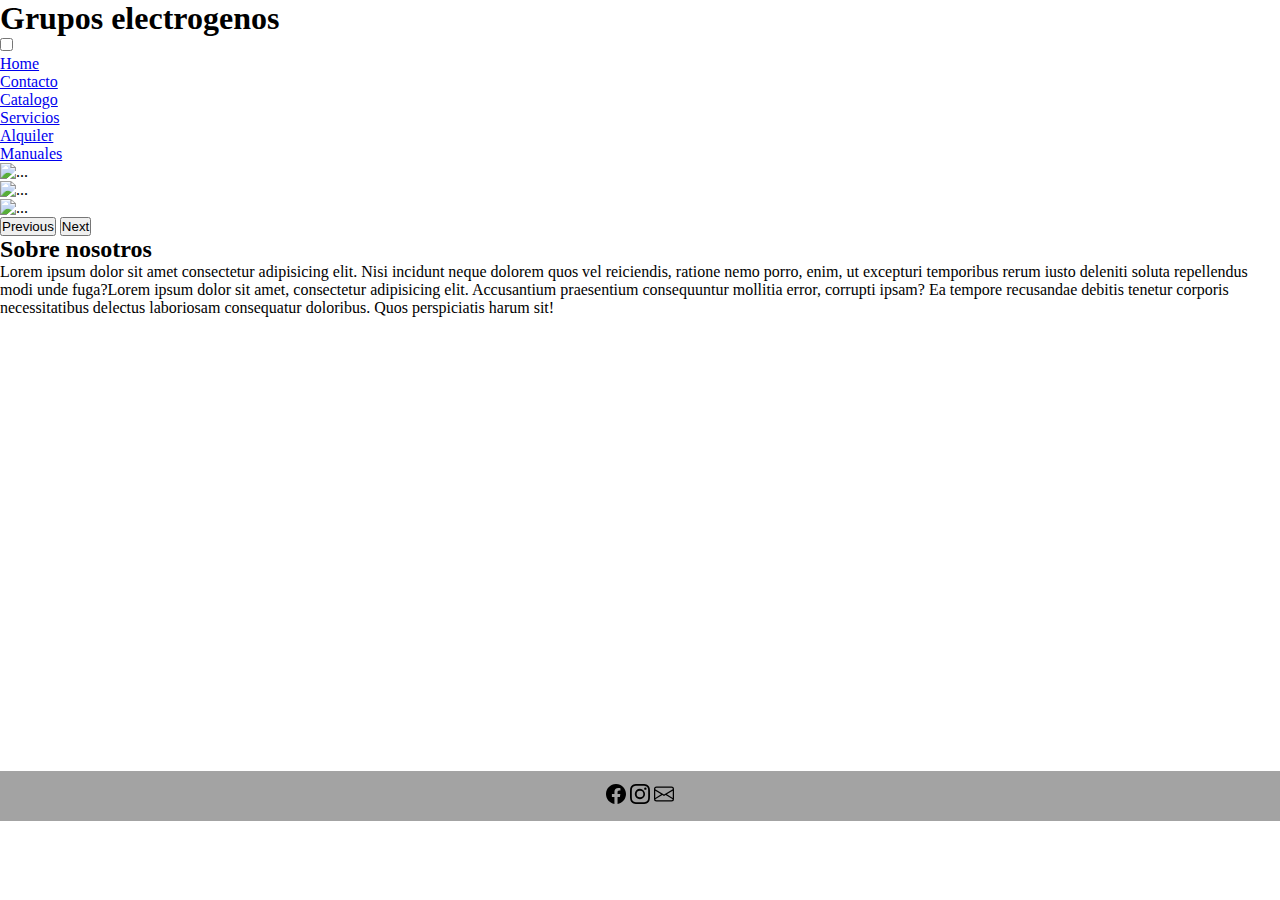
==== index.html @ 7118d18b "commit" ====
<!DOCTYPE html>
<html lang="en">
<head>
    <meta charset="UTF-8">
    <meta http-equiv="X-UA-Compatible" content="IE=edge">
    <meta name="viewport" content="width=device-width, initial-scale=1.0">
    <link rel="stylesheet" href="./estilos/estilos.css">
    <link rel="stylesheet" href="./sass/main.css">
    <link href="https://cdn.jsdelivr.net/npm/bootstrap@5.3.0/dist/css/bootstrap.min.css" rel="stylesheet" integrity="sha384-9ndCyUaIbzAi2FUVXJi0CjmCapSmO7SnpJef0486qhLnuZ2cdeRhO02iuK6FUUVM" crossorigin="anonymous">
    <title>Home</title>
</head>

<body>

    <header>
      <h1 id="nombrefabrica">Grupos electrogenos</h1>

      <nav id="menu">
        <input type="checkbox" name="" id="menuMobile">
        <ul>
          <li> <a href="./index.html">Home</a></li>
          <li> <a href="./paginas/Contacto.html">Contacto</a></li>
          <li> <a href="./paginas/Catalogo.html">Catalogo</a></li>
          <li> <a href="./paginas/Servicios.html">Servicios</a></li>
          <li> <a href="./paginas/Alquiler.html">Alquiler</a></li>
          <li> <a href="./paginas/Manuales.html">Manuales</a></li>
        </ul>    
          
                
      </nav> 

    </header>  
    
    <div id="carouselExampleInterval" class="carousel slide carousel-dark z-1 position-relative " data-bs-ride="carousel">
        <div class="carousel-inner">
          <div class="carousel-item active" data-bs-interval="10000">
            <img src="./imagenes/imagen logo 3.jpg" class="d-block w-100" alt="...">
          </div>
          <div class="carousel-item" data-bs-interval="2000">
            <img src="./imagenes/imagen logo 4.jpg" class="d-block w-100" alt="...">
          </div>
          <div class="carousel-item">
            <img src="./imagenes/imagen logo 5.jpg" class="d-block w-100" alt="...">
          </div>
        </div>
        <button class="carousel-control-prev" type="button" data-bs-target="#carouselExampleInterval" data-bs-slide="prev">
          <span class="carousel-control-prev-icon" aria-hidden="true"></span>
          <span class="visually-hidden">Previous</span>
        </button>
        <button class="carousel-control-next" type="button" data-bs-target="#carouselExampleInterval" data-bs-slide="next">
          <span class="carousel-control-next-icon" aria-hidden="true"></span>
          <span class="visually-hidden">Next</span>
        </button>
      </div>

    <section id="descripDePagina">
        <h2>Sobre nosotros</h2>
        <p>
            Lorem ipsum dolor sit amet consectetur adipisicing elit. Nisi incidunt neque dolorem quos vel reiciendis, ratione nemo porro, enim, ut excepturi temporibus rerum iusto deleniti soluta repellendus modi unde fuga?Lorem ipsum dolor sit amet, consectetur adipisicing elit. Accusantium praesentium consequuntur mollitia error, corrupti ipsam? Ea tempore recusandae debitis tenetur corporis necessitatibus delectus laboriosam consequatur doloribus. Quos perspiciatis harum sit!
        </p>
    </section>

    <section id="ubicacion">
        <iframe src="https://www.google.com/maps/embed?pb=!1m18!1m12!1m3!1d11451.395872255753!2d-64.18142749896964!3d-31.427338429464843!2m3!1f0!2f0!3f0!3m2!1i1024!2i768!4f13.1!3m3!1m2!1s0x9432a29485b6a837%3A0xdb4ff7493d3ed589!2sParque%20Sarmiento!5e0!3m2!1ses!2sar!4v1686015639232!5m2!1ses!2sar" width="600" height="450" style="border:0;" allowfullscreen="" loading="lazy" referrerpolicy="no-referrer-when-downgrade"></iframe>
    </section>    
    
    <footer>
      <div>
        <svg xmlns="http://www.w3.org/2000/svg" width="20" height="20" fill="currentColor" class="bi bi-facebook" viewBox="0 0 16 16">
         <path d="M16 8.049c0-4.446-3.582-8.05-8-8.05C3.58 0-.002 3.603-.002 8.05c0 4.017 2.926 7.347 6.75 7.951v-5.625h-2.03V8.05H6.75V6.275c0-2.017 1.195-3.131 3.022-3.131.876 0 1.791.157 1.791.157v1.98h-1.009c-.993 0-1.303.621-1.303 1.258v1.51h2.218l-.354 2.326H9.25V16c3.824-.604 6.75-3.934 6.75-7.951z"/>
        </svg>
        <svg xmlns="http://www.w3.org/2000/svg" width="20" height="20" fill="currentColor" class="bi bi-instagram" viewBox="0 0 16 16">
         <path d="M8 0C5.829 0 5.556.01 4.703.048 3.85.088 3.269.222 2.76.42a3.917 3.917 0 0 0-1.417.923A3.927 3.927 0 0 0 .42 2.76C.222 3.268.087 3.85.048 4.7.01 5.555 0 5.827 0 8.001c0 2.172.01 2.444.048 3.297.04.852.174 1.433.372 1.942.205.526.478.972.923 1.417.444.445.89.719 1.416.923.51.198 1.09.333 1.942.372C5.555 15.99 5.827 16 8 16s2.444-.01 3.298-.048c.851-.04 1.434-.174 1.943-.372a3.916 3.916 0 0 0 1.416-.923c.445-.445.718-.891.923-1.417.197-.509.332-1.09.372-1.942C15.99 10.445 16 10.173 16 8s-.01-2.445-.048-3.299c-.04-.851-.175-1.433-.372-1.941a3.926 3.926 0 0 0-.923-1.417A3.911 3.911 0 0 0 13.24.42c-.51-.198-1.092-.333-1.943-.372C10.443.01 10.172 0 7.998 0h.003zm-.717 1.442h.718c2.136 0 2.389.007 3.232.046.78.035 1.204.166 1.486.275.373.145.64.319.92.599.28.28.453.546.598.92.11.281.24.705.275 1.485.039.843.047 1.096.047 3.231s-.008 2.389-.047 3.232c-.035.78-.166 1.203-.275 1.485a2.47 2.47 0 0 1-.599.919c-.28.28-.546.453-.92.598-.28.11-.704.24-1.485.276-.843.038-1.096.047-3.232.047s-2.39-.009-3.233-.047c-.78-.036-1.203-.166-1.485-.276a2.478 2.478 0 0 1-.92-.598 2.48 2.48 0 0 1-.6-.92c-.109-.281-.24-.705-.275-1.485-.038-.843-.046-1.096-.046-3.233 0-2.136.008-2.388.046-3.231.036-.78.166-1.204.276-1.486.145-.373.319-.64.599-.92.28-.28.546-.453.92-.598.282-.11.705-.24 1.485-.276.738-.034 1.024-.044 2.515-.045v.002zm4.988 1.328a.96.96 0 1 0 0 1.92.96.96 0 0 0 0-1.92zm-4.27 1.122a4.109 4.109 0 1 0 0 8.217 4.109 4.109 0 0 0 0-8.217zm0 1.441a2.667 2.667 0 1 1 0 5.334 2.667 2.667 0 0 1 0-5.334z"/>
        </svg>
        <svg xmlns="http://www.w3.org/2000/svg" width="20" height="20" fill="currentColor" class="bi bi-envelope" viewBox="0 0 16 16">
          <path d="M0 4a2 2 0 0 1 2-2h12a2 2 0 0 1 2 2v8a2 2 0 0 1-2 2H2a2 2 0 0 1-2-2V4Zm2-1a1 1 0 0 0-1 1v.217l7 4.2 7-4.2V4a1 1 0 0 0-1-1H2Zm13 2.383-4.708 2.825L15 11.105V5.383Zm-.034 6.876-5.64-3.471L8 9.583l-1.326-.795-5.64 3.47A1 1 0 0 0 2 13h12a1 1 0 0 0 .966-.741ZM1 11.105l4.708-2.897L1 5.383v5.722Z"/>
        </svg>
      </div>
    </footer>

    <script src="https://cdn.jsdelivr.net/npm/bootstrap@5.3.0/dist/js/bootstrap.bundle.min.js" integrity="sha384-geWF76RCwLtnZ8qwWowPQNguL3RmwHVBC9FhGdlKrxdiJJigb/j/68SIy3Te4Bkz" crossorigin="anonymous"></script>
</body>

</html>
---- sass/main.css ----
* {
  margin: 0;
  padding: 0;
  box-sizing: border-box;
}

#descripDePagina #formularioContacto form {
  display: grid;
  grid-template-columns: auto auto;
  grid-template-rows: auto auto;
  gap: 15px;
}
#descripDePagina #formularioContacto form #datos {
  display: flex;
  flex-direction: column;
  justify-content: center;
}
#descripDePagina #formularioContacto form #consulta {
  display: flex;
  flex-direction: column;
  flex-wrap: wrap;
}

#pagServicios section {
  margin: 50px 20%;
  border: solid 5px;
  border-color: darkslategray;
  padding: 2%;
  background-color: #a3a3a3;
  display: grid;
  grid-template-areas: "p p p" "div div h2" "input input input";
  grid-template-columns: 1fr 1fr 1fr;
  grid-template-rows: auto auto auto;
}
#pagServicios section h2 {
  color: #4579da;
}
#pagServicios section div img {
  height: auto;
  width: 100%;
}

footer {
  background-color: #a3a3a3;
  height: 50px;
  display: flex;
  justify-content: space-around;
  flex-wrap: wrap;
  align-content: space-around;
}/*# sourceMappingURL=main.css.map */
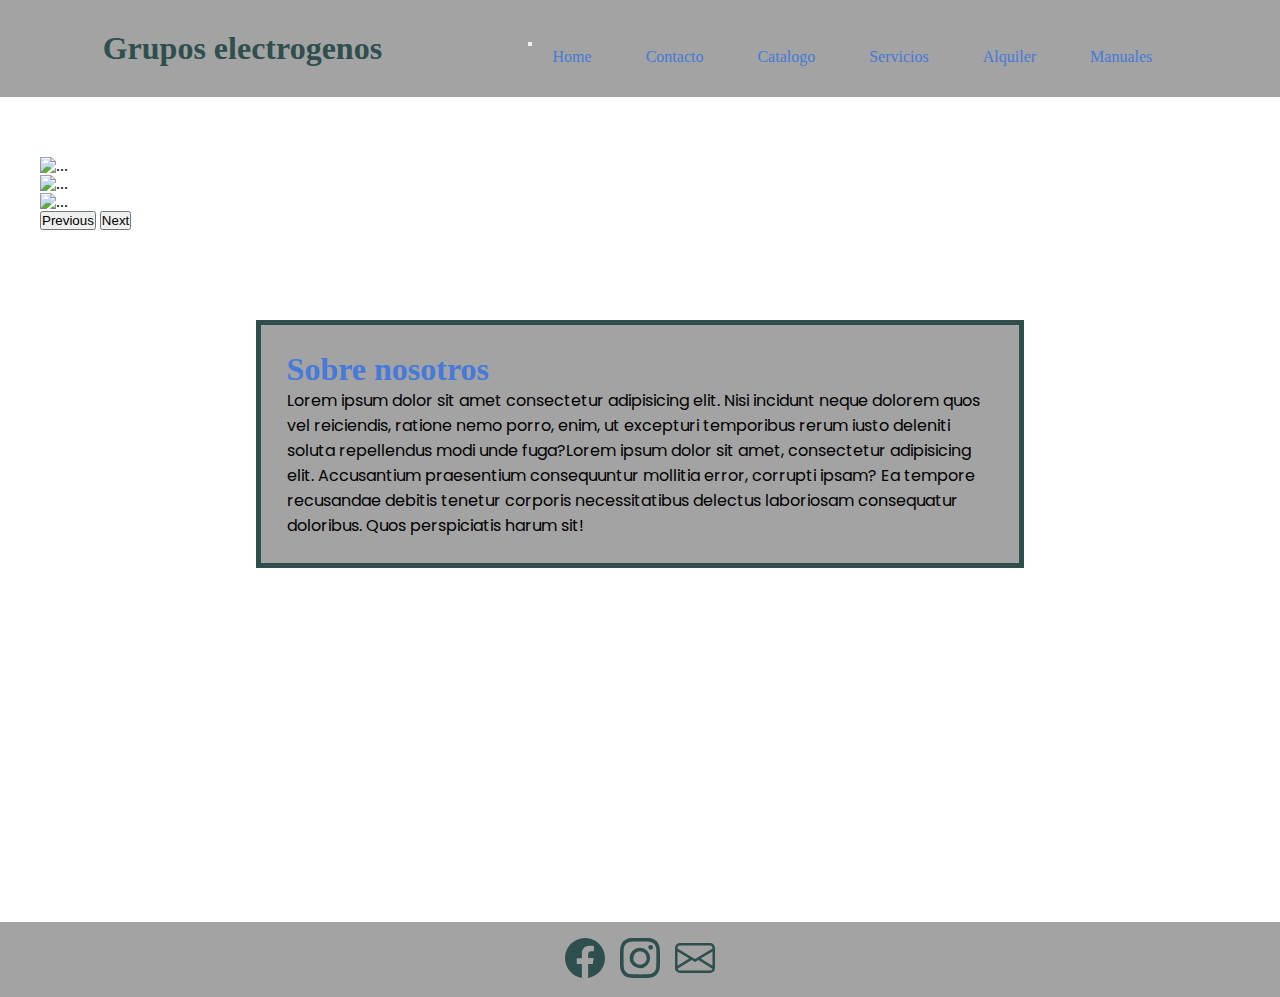
==== commit 2219d271: "cambio barra de menu boostrap" ====
--- a/index.html
+++ b/index.html
@@ -4,6 +4,9 @@
     <meta charset="UTF-8">
     <meta http-equiv="X-UA-Compatible" content="IE=edge">
     <meta name="viewport" content="width=device-width, initial-scale=1.0">
+    <link rel="preconnect" href="https://fonts.googleapis.com">
+    <link rel="preconnect" href="https://fonts.gstatic.com" crossorigin>
+    <link href="https://fonts.googleapis.com/css2?family=Poppins&family=Roboto+Mono&display=swap" rel="stylesheet">
     <link rel="stylesheet" href="./estilos/estilos.css">
     <link rel="stylesheet" href="./sass/main.css">
     <link href="https://cdn.jsdelivr.net/npm/bootstrap@5.3.0/dist/css/bootstrap.min.css" rel="stylesheet" integrity="sha384-9ndCyUaIbzAi2FUVXJi0CjmCapSmO7SnpJef0486qhLnuZ2cdeRhO02iuK6FUUVM" crossorigin="anonymous">
@@ -15,19 +18,35 @@
     <header>
       <h1 id="nombrefabrica">Grupos electrogenos</h1>
 
-      <nav id="menu">
-        <input type="checkbox" name="" id="menuMobile">
-        <ul>
-          <li> <a href="./index.html">Home</a></li>
-          <li> <a href="./paginas/Contacto.html">Contacto</a></li>
-          <li> <a href="./paginas/Catalogo.html">Catalogo</a></li>
-          <li> <a href="./paginas/Servicios.html">Servicios</a></li>
-          <li> <a href="./paginas/Alquiler.html">Alquiler</a></li>
-          <li> <a href="./paginas/Manuales.html">Manuales</a></li>
-        </ul>    
-          
-                
-      </nav> 
+      <nav class="navbar navbar-expand-lg">
+        <div class="container-fluid">
+          <button class="navbar-toggler" type="button" data-bs-toggle="collapse" data-bs-target="#navbarNav" aria-controls="navbarNav" aria-expanded="false" aria-label="Toggle navigation">
+            <span class="navbar-toggler-icon"></span>
+          </button>
+          <div class="collapse navbar-collapse" id="navbarNav">
+            <ul class="navbar-nav">
+              <li class="nav-item">
+                <a class="nav-link text-primary fs-5" aria-current="page" href="./index.html">Home</a>
+              </li>
+              <li class="nav-item">
+                <a class="nav-link text-primary fs-5" href="./paginas/Contacto.html">Contacto</a>
+              </li>
+              <li class="nav-item">
+                <a class="nav-link text-primary fs-5" href="./paginas/Catalogo.html">Catalogo</a>
+              </li>
+              <li class="nav-item">
+                <a class="nav-link text-primary fs-5" href="./paginas/Servicios.html">Servicios</a>
+              </li>
+              <li class="nav-item">
+                <a class="nav-link text-primary fs-5" href="./paginas/Alquiler.html">Alquiler</a>
+              </li>
+              <li class="nav-item">
+                <a class="nav-link text-primary fs-5" href="./paginas/Manuales.html">Manuales</a>
+              </li>
+            </ul>
+          </div>
+        </div>
+      </nav>
 
     </header>  
     
@@ -64,18 +83,25 @@
         <iframe src="https://www.google.com/maps/embed?pb=!1m18!1m12!1m3!1d11451.395872255753!2d-64.18142749896964!3d-31.427338429464843!2m3!1f0!2f0!3f0!3m2!1i1024!2i768!4f13.1!3m3!1m2!1s0x9432a29485b6a837%3A0xdb4ff7493d3ed589!2sParque%20Sarmiento!5e0!3m2!1ses!2sar!4v1686015639232!5m2!1ses!2sar" width="600" height="450" style="border:0;" allowfullscreen="" loading="lazy" referrerpolicy="no-referrer-when-downgrade"></iframe>
     </section>    
     
+    
     <footer>
-      <div>
-        <svg xmlns="http://www.w3.org/2000/svg" width="20" height="20" fill="currentColor" class="bi bi-facebook" viewBox="0 0 16 16">
-         <path d="M16 8.049c0-4.446-3.582-8.05-8-8.05C3.58 0-.002 3.603-.002 8.05c0 4.017 2.926 7.347 6.75 7.951v-5.625h-2.03V8.05H6.75V6.275c0-2.017 1.195-3.131 3.022-3.131.876 0 1.791.157 1.791.157v1.98h-1.009c-.993 0-1.303.621-1.303 1.258v1.51h2.218l-.354 2.326H9.25V16c3.824-.604 6.75-3.934 6.75-7.951z"/>
+      <a href="https://es-la.facebook.com/" target="_blank">
+        <svg xmlns="http://www.w3.org/2000/svg" width="40" height="40"            fill="currentColor" class="bi bi-facebook" viewBox="0 0 16 16">
+          <path d="M16 8.049c0-4.446-3.582-8.05-8-8.05C3.58 0-.002 3.603-.002 8.05c0 4.017 2.926 7.347 6.75 7.951v-5.625h-2.03V8.05H6.75V6.275c0-2.017 1.195-3.131 3.022-3.131.876 0 1.791.157 1.791.157v1.98h-1.009c-.993 0-1.303.621-1.303 1.258v1.51h2.218l-.354 2.326H9.25V16c3.824-.604 6.75-3.934 6.75-7.951z"/>
+        </svg> 
+      </a>
+        
+      <a href="https://www.instagram.com/" target="_blank">
+        <svg xmlns="http://www.w3.org/2000/svg" width="40" height="40" fill="currentColor" class="bi bi-instagram" viewBox="0 0 16 16">
+          <path d="M8 0C5.829 0 5.556.01 4.703.048 3.85.088 3.269.222 2.76.42a3.917 3.917 0 0 0-1.417.923A3.927 3.927 0 0 0 .42 2.76C.222 3.268.087 3.85.048 4.7.01 5.555 0 5.827 0 8.001c0 2.172.01 2.444.048 3.297.04.852.174 1.433.372 1.942.205.526.478.972.923 1.417.444.445.89.719 1.416.923.51.198 1.09.333 1.942.372C5.555 15.99 5.827 16 8 16s2.444-.01 3.298-.048c.851-.04 1.434-.174 1.943-.372a3.916 3.916 0 0 0 1.416-.923c.445-.445.718-.891.923-1.417.197-.509.332-1.09.372-1.942C15.99 10.445 16 10.173 16 8s-.01-2.445-.048-3.299c-.04-.851-.175-1.433-.372-1.941a3.926 3.926 0 0 0-.923-1.417A3.911 3.911 0 0 0 13.24.42c-.51-.198-1.092-.333-1.943-.372C10.443.01 10.172 0 7.998 0h.003zm-.717 1.442h.718c2.136 0 2.389.007 3.232.046.78.035 1.204.166 1.486.275.373.145.64.319.92.599.28.28.453.546.598.92.11.281.24.705.275 1.485.039.843.047 1.096.047 3.231s-.008 2.389-.047 3.232c-.035.78-.166 1.203-.275 1.485a2.47 2.47 0 0 1-.599.919c-.28.28-.546.453-.92.598-.28.11-.704.24-1.485.276-.843.038-1.096.047-3.232.047s-2.39-.009-3.233-.047c-.78-.036-1.203-.166-1.485-.276a2.478 2.478 0 0 1-.92-.598 2.48 2.48 0 0 1-.6-.92c-.109-.281-.24-.705-.275-1.485-.038-.843-.046-1.096-.046-3.233 0-2.136.008-2.388.046-3.231.036-.78.166-1.204.276-1.486.145-.373.319-.64.599-.92.28-.28.546-.453.92-.598.282-.11.705-.24 1.485-.276.738-.034 1.024-.044 2.515-.045v.002zm4.988 1.328a.96.96 0 1 0 0 1.92.96.96 0 0 0 0-1.92zm-4.27 1.122a4.109 4.109 0 1 0 0 8.217 4.109 4.109 0 0 0 0-8.217zm0 1.441a2.667 2.667 0 1 1 0 5.334 2.667 2.667 0 0 1 0-5.334z"/>
         </svg>
-        <svg xmlns="http://www.w3.org/2000/svg" width="20" height="20" fill="currentColor" class="bi bi-instagram" viewBox="0 0 16 16">
-         <path d="M8 0C5.829 0 5.556.01 4.703.048 3.85.088 3.269.222 2.76.42a3.917 3.917 0 0 0-1.417.923A3.927 3.927 0 0 0 .42 2.76C.222 3.268.087 3.85.048 4.7.01 5.555 0 5.827 0 8.001c0 2.172.01 2.444.048 3.297.04.852.174 1.433.372 1.942.205.526.478.972.923 1.417.444.445.89.719 1.416.923.51.198 1.09.333 1.942.372C5.555 15.99 5.827 16 8 16s2.444-.01 3.298-.048c.851-.04 1.434-.174 1.943-.372a3.916 3.916 0 0 0 1.416-.923c.445-.445.718-.891.923-1.417.197-.509.332-1.09.372-1.942C15.99 10.445 16 10.173 16 8s-.01-2.445-.048-3.299c-.04-.851-.175-1.433-.372-1.941a3.926 3.926 0 0 0-.923-1.417A3.911 3.911 0 0 0 13.24.42c-.51-.198-1.092-.333-1.943-.372C10.443.01 10.172 0 7.998 0h.003zm-.717 1.442h.718c2.136 0 2.389.007 3.232.046.78.035 1.204.166 1.486.275.373.145.64.319.92.599.28.28.453.546.598.92.11.281.24.705.275 1.485.039.843.047 1.096.047 3.231s-.008 2.389-.047 3.232c-.035.78-.166 1.203-.275 1.485a2.47 2.47 0 0 1-.599.919c-.28.28-.546.453-.92.598-.28.11-.704.24-1.485.276-.843.038-1.096.047-3.232.047s-2.39-.009-3.233-.047c-.78-.036-1.203-.166-1.485-.276a2.478 2.478 0 0 1-.92-.598 2.48 2.48 0 0 1-.6-.92c-.109-.281-.24-.705-.275-1.485-.038-.843-.046-1.096-.046-3.233 0-2.136.008-2.388.046-3.231.036-.78.166-1.204.276-1.486.145-.373.319-.64.599-.92.28-.28.546-.453.92-.598.282-.11.705-.24 1.485-.276.738-.034 1.024-.044 2.515-.045v.002zm4.988 1.328a.96.96 0 1 0 0 1.92.96.96 0 0 0 0-1.92zm-4.27 1.122a4.109 4.109 0 1 0 0 8.217 4.109 4.109 0 0 0 0-8.217zm0 1.441a2.667 2.667 0 1 1 0 5.334 2.667 2.667 0 0 1 0-5.334z"/>
-        </svg>
-        <svg xmlns="http://www.w3.org/2000/svg" width="20" height="20" fill="currentColor" class="bi bi-envelope" viewBox="0 0 16 16">
+      </a>
+      
+      <a href="https://outlook.live.com/mail/about/index_es-mx.html" target="_blank">
+        <svg xmlns="http://www.w3.org/2000/svg" width="40" height="40"          fill="currentColor" class="bi bi-envelope" viewBox="0 0 16 16">
           <path d="M0 4a2 2 0 0 1 2-2h12a2 2 0 0 1 2 2v8a2 2 0 0 1-2 2H2a2 2 0 0 1-2-2V4Zm2-1a1 1 0 0 0-1 1v.217l7 4.2 7-4.2V4a1 1 0 0 0-1-1H2Zm13 2.383-4.708 2.825L15 11.105V5.383Zm-.034 6.876-5.64-3.471L8 9.583l-1.326-.795-5.64 3.47A1 1 0 0 0 2 13h12a1 1 0 0 0 .966-.741ZM1 11.105l4.708-2.897L1 5.383v5.722Z"/>
         </svg>
-      </div>
+      </a>
     </footer>
 
     <script src="https://cdn.jsdelivr.net/npm/bootstrap@5.3.0/dist/js/bootstrap.bundle.min.js" integrity="sha384-geWF76RCwLtnZ8qwWowPQNguL3RmwHVBC9FhGdlKrxdiJJigb/j/68SIy3Te4Bkz" crossorigin="anonymous"></script>
--- a/estilos/estilos.css
+++ b/estilos/estilos.css
@@ -0,0 +1,84 @@
+@media (max-width: 767px){
+    header {
+        display: flex;
+        flex-direction: row-reverse;
+    }
+
+    header #menu ul {
+        display: flex;
+        flex-direction: column;
+    }
+
+    header #menu #menuMobile + ul {
+        display: none;
+    }
+
+    header #menu #menuMobile:checked + ul {
+    display: block;
+    }   
+}
+
+@media (min-width: 768px){
+    header #menu input{
+        display:none;
+    }
+}
+
+
+header {
+    display: flex;
+    background-color: #a3a3a3;
+    padding: 30px;
+    flex-wrap: nowrap;
+    justify-content: space-around;
+    position: relative;
+    z-index: 3;
+}
+
+#nombrefabrica {
+    color: darkslategray; 
+    display: inline;
+}
+
+header nav ul li {
+    list-style-type: none;
+    display: inline;
+}
+
+header nav ul li a {
+    text-decoration: none;
+    padding: 25px;
+    color: #4579da;
+}
+
+.slide {
+    padding-top: 20px;
+    margin: 40px;
+}
+
+.slide img {
+    height: 700px;
+}
+
+#descripDePagina {
+    margin: 50px 20%;
+    border:solid 5px;
+    border-color: darkslategray;
+    padding: 2%;
+    background-color: #a3a3a3;
+}
+
+#descripDePagina h2 {
+    color: #4579da;
+    font-size: xx-large;
+}
+
+#descripDePagina p {
+    font-family: 'Poppins', sans-serif;
+}
+
+#ubicacion iframe {
+    width: 100%;
+    height: 300px;
+}
+
--- a/sass/main.css
+++ b/sass/main.css
@@ -4,6 +4,13 @@
   box-sizing: border-box;
 }
 
+body {
+  display: flex;
+  flex-direction: column;
+  min-height: 100vh;
+}
+
+/*estilo pagina de contactos*/
 #descripDePagina #formularioContacto form {
   display: grid;
   grid-template-columns: auto auto;
@@ -15,36 +22,72 @@
   flex-direction: column;
   justify-content: center;
 }
+#descripDePagina #formularioContacto form #datos input {
+  height: 25px;
+}
 #descripDePagina #formularioContacto form #consulta {
   display: flex;
   flex-direction: column;
   flex-wrap: wrap;
 }
 
+#ubicacion {
+  margin-top: auto;
+}
+
+/* estilos pagina de servicios*/
 #pagServicios section {
   margin: 50px 20%;
   border: solid 5px;
   border-color: darkslategray;
   padding: 2%;
   background-color: #a3a3a3;
-  display: grid;
-  grid-template-areas: "p p p" "div div h2" "input input input";
-  grid-template-columns: 1fr 1fr 1fr;
-  grid-template-rows: auto auto auto;
 }
 #pagServicios section h2 {
   color: #4579da;
+  font-size: xx-large;
+  padding: 15px;
 }
-#pagServicios section div img {
+#pagServicios section div {
+  display: flex;
+  flex-direction: row-reverse;
+  align-items: center;
+  gap: 10px;
+}
+#pagServicios section div div {
+  /*max-width: 100%;*/
+  width: 500px;
+  height: 300px;
+}
+#pagServicios section div div img {
+  max-width: 100%;
   height: auto;
-  width: 100%;
+}
+#pagServicios section input {
+  padding: 10px;
+  height: 40px;
+  width: 110px;
+  border-radius: 5px;
+  font-size: medium;
+  position: relative;
+  left: 50%;
+  bottom: 40px;
+}
+#pagServicios section p {
+  font-family: "Poppins", sans-serif;
 }
 
 footer {
   background-color: #a3a3a3;
-  height: 50px;
+  width: 100%;
+  height: 75px;
   display: flex;
-  justify-content: space-around;
+  justify-content: center;
   flex-wrap: wrap;
   align-content: space-around;
+  margin-top: auto;
+  gap: 15px;
+}
+footer a svg {
+  color: darkslategray;
 }/*# sourceMappingURL=main.css.map */